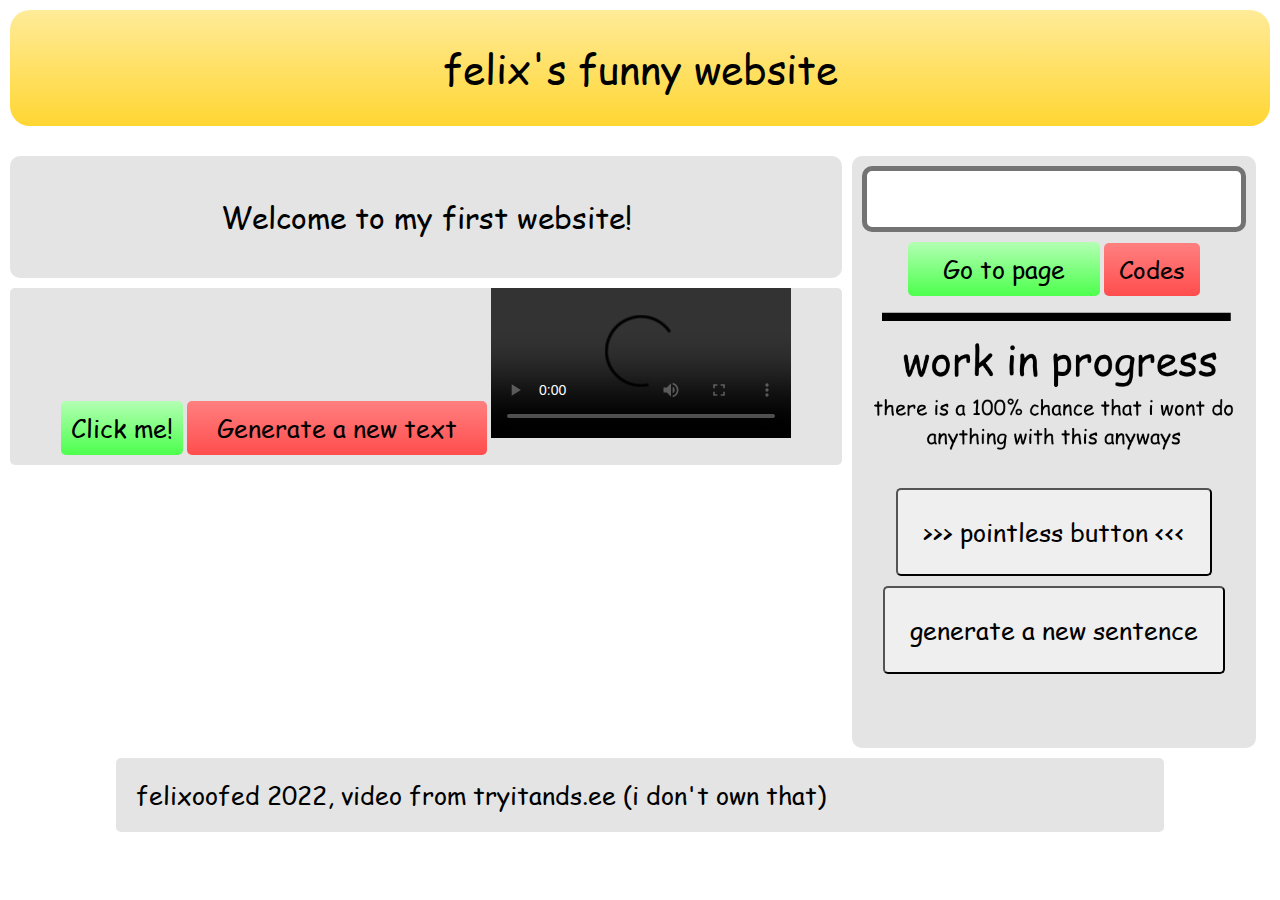
==== index.html @ 8689f91d "Update index.html" ====
<html lang="en-US"><head>
<meta charset="UTF-8">
<meta http-equiv="X-UA-Compatible" content="IE=edge">
<meta name="viewport" content="width=device-width,initial-scale=1.0">

<title>felixoofed's funny little website</title>
<meta property="og:title" content="felix's funny little website">
<meta property="og:locale" content="en_US">
<meta property="og:image" content=”https://felixoofed.github.io/assets/embed.png”/>
<link rel="canonical" href="https://felixoofed.github.io/">
<meta property="og:url" content="https://felixoofed.github.io/">
<meta property="og:site_name" content="felixoofed.github.io">
<meta name="twitter:card" content="summary">
<meta property="twitter:title" content="felixoofed.github.io">
<script type="application/ld+json">
{"url":"https://felixoofed.github.io/","@type":"WebSite","headline":"felixoofed.github.io","name":"felixoofed.github.io","@context":"https://schema.org"}</script>
<link rel="stylesheet" href="assets/stylesheet.css">
<style>body {margin:0;} </style>
<script>


var sentences= [
    'Hello World!',
	'when the uh the umm yeah uh uhhh',
	'I have no idea what i am doing!',
	'Making all of these quotes are exhausting',
	'Fun fact: the "refresh" button was suppose to rickroll you!',
	'Welcome to my first website!',
	'Among us.',
	'hhhhhhhhhhhhh',
	'epic gamer,,',
	'aodufhawioefhawuoefhaiuwehfajwefnaweklfnawekfnlawkefnlaewknfakfnakjdfnd.',
	'DID YOU??',
	'rate 5 stars pls',
	'[INSERT SENTENCE HERE]',
	'2+2=fish',
	'everything is a lie',
	'I am a robot',
	'I am not a robot',
	'help github copilot is taking over the sentences',
	'How do you feel about this?',
	'https://media.discordapp.net/attachments/925356364862214195/965494712851107890/unknown.png - M2 AIR',
	'm!!!!! - brixk'
];

function getRandomSentence () {
    var index= Math.floor(Math.random() * sentences.length);
    return sentences[index];
}

var stopI = 0
var stopSntcs = ['stop, what are you doing', 'i mean it, literally. stop clicking this pointless button', 'I told you to stop, please stop', 'come on, just stop already', 'you really love this button. dont ya?', 'fine. you win, keep clicking that button', "i won't show up anymore"]
function stop () {
	stopI += 1
	if (stopI-25 > -1) {
		if (stopI-25 < stopSntcs.length) {
			alert(stopSntcs[stopI-25])
		}
	}
}

function print (str) {
	console.log(str);
}

//uh oh
var verbs, person, adjectives, object, adverbs;
//generate more persons
person = ["bird", "clock", "boy", "duck", "marble", "hamster", "dog", "cat", "cube", "hexagon", "icosahedron"];
verbs = ["kicked a", "ran into", "flew into some", "flew into a", "dodged a", "fell down into a", "slept into a", "hit a"];
object = ["stair", "bed", "desk", "closet", "television", "computer", "book", "table", "chair", "window"];
adjectives = ["beautiful", "lazy", "professional", "lovely", "dumb", "rough", "soft", "hot", "vibrating", "slimy"];
adverbs = ["slowly", "elegantly", "precisely", "quickly", "sadly", "humbly", "proudly", "shockingly", "calmly", "passionately"];
function sentence() {
    var content = "The " + adjectives[Math.floor(Math.random() * adjectives.length)] + " " + person[Math.floor(Math.random() * person.length)] + " " + adverbs[Math.floor(Math.random() * adverbs.length)] + " " + verbs[Math.floor(Math.random() * verbs.length)] + " " + object[Math.floor(Math.random() * object.length)];
	return content;
};
sentence();

function redir (argument) {
	var newUrl = argument
	
	if (argument.startsWith("/")) {
		newUrl = "https://felixoofed.github.io".concat(argument);
		window.location.href = newUrl;
	} else {
		newUrl = "https://felixoofed.github.io/".concat(argument);
		window.location.href = newUrl;
	}
}
</script>
</head><body>
	<center><div class="main">
		<center><div class="header roundcorner" style="margin: 10px;">
		  <button id="headertext">felix's funny website</button>
		</div></center>
		<div class="left">
			  <center><div class="paragraph">
				<p id="paragraph"></p>
			  </div></center>
		  
			  <center><div class="buttons" style="background: #e4e4e4; margin-top: 10px; margin-bottom: 10px; border-radius: 5px;">
				<center-left><button type="button" style="margin-bottom: 10px;" onclick="document.getElementById('randomnum').innerHTML = 'You got: ' + Math.floor(Math.random() * 100);" id="randomnum">Click me!</button></center-left>
				<center-right><button type="button" onclick="document.getElementById('paragraph').innerHTML = getRandomSentence();" id="randomsent">Generate a new text</button></center-right>
				<center-left><video controls="" autoplay="" name="media"><source src="https://tryitands.ee/tias.mp4" type="video/mp4"></video></center-left>
			  </div></center>
			  <script>document.getElementById('paragraph').innerHTML = getRandomSentence();</script>
		</div>
		<center><div class="right" style="margin-bottom: 10px; padding-bottom: 5%;;">
			<input type="text" id="page"></input>
			<center-left><button type="button" onclick="redir(document.getElementById('page').value);" id="goto">Go to page</button></center-left></center-left>
			<center-right><button type="button" onclick="redir('./codes')" id="code">Codes</button></center-right>
			<center><img src="assets/WIP.png" id="wip" alt="It is a"></center>
			<center><button type="button" onclick="stop()" style="font-size:25px; font-family:comic; padding: 25px; border-radius: 5px;">>>> pointless button <<<</button></center>
			<center><button type="button" onclick="document.getElementById('paragraph').innerHTML = sentence();" style="font-size:25px; font-family:comic; padding: 25px; margin: 10px; border-radius: 5px;">generate a new sentence</button></center>
		</div></center>
		<center><div class="bottom" style="margin: 10px;">
			  <p id="sentence" style="font-size: 25px; font-family:comic; padding: 20px; width: 80%; display: flex; background:#e4e4e4; border-radius:5px; font-align: center;">felixoofed 2022, video from tryitands.ee (i don't own that)</p>
		</div></center>
		</div></center> 
</body></html>
---- assets/stylesheet.css ----
.header {
  padding: 20px;
  background: linear-gradient(#ffeb99, #ffd633);
  font-family: comic;
  color: black;
  font-size: 25px;
  text-align: center;
  border: none;
}

.grayheader {
  padding: 10px;
  background-color: #202020;
  font-family: comic;
  color: white;
  font-size: 25px;
  text-align: center;
  border: none;
  width: 100%;
  position: absolute; 
}


.roundcorner {
  border-radius: 20px;
}

.header2 {
  margin: 0;
  padding: 5px;
  position: absolute;
  width: 100%;
  background: linear-gradient(#ffeb99, #ffd633);
  font-family: comic;
  color: black;
  font-size: 20px;
  text-align: center;
  border: none;
}

.colorpick {
  position: absolute;
  bottom: 0;
  right: 0;
}

#canvas {
  width: 100%;
  height: 100%;
	padding: 0px;
  z-index: -9;
	cursor: crosshair;
}
.randomform {
  padding: 10px;
  text-align: center;
  border: none;
}

#SEQ {
  border-color: #737373;
  border-style: solid;
  border-width: 5px;
  padding: 10px;
  font-family: ssmbook;
  font-size: 35px;
  border-radius: 10px;
  text-align: center;
}

#goto {
  width: 50%;
  padding: 10px;
  border-radius: 5px;
  font-size: 25px;
  font-family: comic;
  background: linear-gradient(#b3ffb3, #4dff4d);
  text-align: center;
  border: none;
  float: none;
  margin-top: 10px;
}


#code {
  width: 25%;
  padding: 10px;
  border-radius: 5px;
  font-size: 150%;
  font-family: comic;
  background: linear-gradient(#ff8080, #ff4d4d);
  text-align: center;
  border: none;
  float: none;
  margin-top: 10px;
}

#colorpicker {
  width: 100px;
  position: absolute;
  height: 100px;
  bottom: 0;
  left: 0;
  margin: 10px;
  border-color: #737373;
  border-style: solid;
  border-width: 5px;
  border-radius: 5px;
  text-align: center;
}

#divide {
	padding: 20px;
	font-family: ssmbook;
	font-size: 30px;
}

#number {
  font-family: comic;
  font-size: 60px;
  text-align: center;
  border: none;
}

#strings {
  font-family: comic;
  font-size: 60px;
  text-align: center;
  border: none;
}

#randomizer {
  width: -50%;
  padding: 10px;
  font-family: comic;
  font-size: 25px;
  border-radius: 5px;
  text-align: center;
  background: linear-gradient(#b3ffb3, #4dff4d);
  border: none;
}

#iframecontainer {
  border: none;
  position: absolute;
  z-index: -10000;
}

#wip {
  width: 100%;
  height: auto;
}
#MIN {
  width: 150px;
  border-color: #737373;
  border-style: solid;
  border-width: 5px;
  padding: 10px;
  font-family: ssmbook;
  font-size: 40px;
  border-radius: 10px;
  text-align: center;
}

#jsLoader {
  margin-left: 10px;
  border-color: #737373;
  background-color: #404040;
  border-style: solid;
  border-width: 5px;
  padding: 10px;
  float: left;
  color: #ffffff;
  font-family: ssmbook;
  font-size: 30px;
  border-radius: 10px;
  text-align: center;
}

#PAGE {
  width: 100%;
  border-color: #737373;
  border-style: solid;
  border-width: 5px;
  padding: 10px;
  font-family: ssmbook;
  font-size: 30px;
  border-radius: 10px;
  text-align: center;
}

#MAX {
  width: 150px;
  border-color: #737373;
  border-style: solid;
  border-width: 5px;
  padding: 10px;
  font-family: ssmbook;
  font-size: 40px;
  border-radius: 10px;
  text-align: center;
}

#headertext2 {
  padding: 10px;
  background-color: Transparent;
  font-family: comic;
  color: black;
  font-size: 20px;
  text-align: center;
  border: none;
  
  animation-name: sway;
  animation-duration: 1s;
  animation-iteration-count: infinite;
  animation-timing-function: ease-in-out;
  animation-direction: alternate;
}

#swaylessheader{
  font-size: 40px;
  background-color: Transparent;
  font-family: comic;
  color: white;
  text-align: center;
  float: left;
  border: none;
}

#headertext {
  padding: 10px;
  font-size: 40px;
  background-color: Transparent;
  font-family: comic;
  color: black;
  text-align: center;
  border: none;

  animation-name: sway;
  animation-duration: 1s;
  animation-iteration-count: infinite;
  animation-timing-function: ease-in-out;
  animation-direction: alternate;
}

.paragraph {
  font-family: comic;
  color: black;
  padding: 10px;
  background: #e4e4e4;
  border-radius: 10px;
  font-size: 30px;
  text-align: center;
}

.bg {
  width: 100%; 
  height: 100%;
  position: fixed;
  top: 0;
  margin: 0;
  left: 0;
}

.left {
  width: 65%;
  float: left;
  margin-top: 20px;
  margin-right: 10px;
  margin-left: 10px;
}
.main {
  z-index: 9;
  width: 100%;
  position: relative;
}
.extra1 {
  z-index: 9;
  width: 100%;
}
.right {
  float: left;
  width: 30%;
  margin-top: 20px;
  background: #e4e4e4;
  border-radius: 10px;
  padding: 10px;
}

#randomnum {
  width: -50%;
  padding: 10px;
  margin-top: 10px;
  font-family: comic;
  font-size: 25px;
  border-radius: 5px;
  text-align: center;
  background: linear-gradient(#b3ffb3, #4dff4d);
  border: none;
}

#randomsent {
  width: 300px;
  padding: 10px;
  font-family: comic;
  font-size: 25px;
  border-radius: 5px;
  text-align: center;
  background: linear-gradient(#ff8080, #ff4d4d);
  border: none;
}

@keyframes sway {
  from {
  transform: rotate(-5deg);}
  to {
  transform: rotate(5deg)}
}

@font-face { 
    font-family: comic; src: url('./COMIC.TTF'); 
}

@font-face { 
    font-family: ssmbook; src: url('./GothamSSm-Book.otf'); 
}

@media only screen and (max-width: 1000px) {
  #code {
    display: none;
  }
  #goto {
    width: 100%;
  }
}
@media only screen and (max-width: 812px) {
  .right {
    display: none;
    float: none;
  }
  .left {
    float: none;
    width: 100%;
  }
  .main {
    width: 100%;
    float: none;
  }
  .jsLoader {
    width: 100%;
    float: none;
  }
}
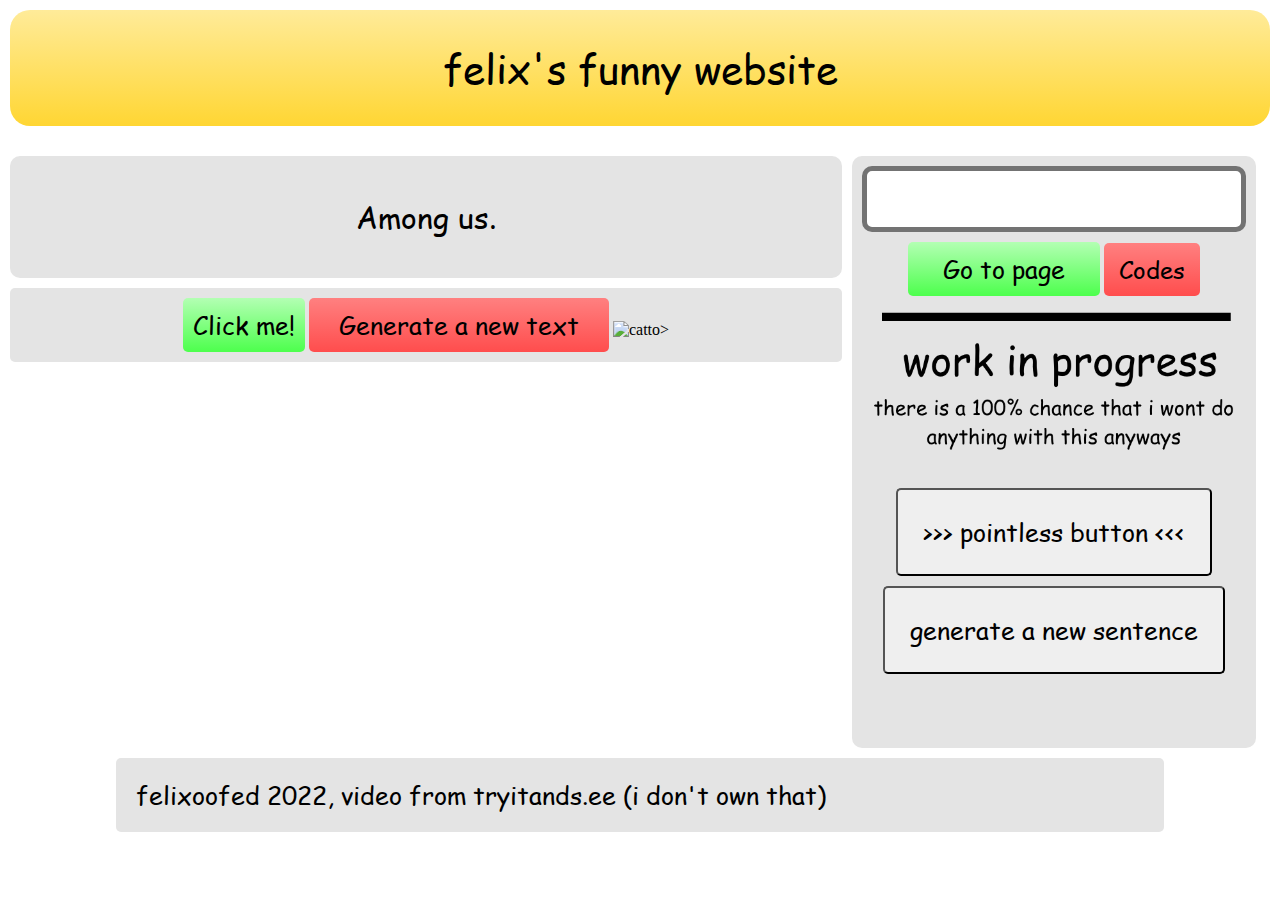
==== commit a12e43e7: "Update index.html" ====
--- a/index.html
+++ b/index.html
@@ -16,6 +16,7 @@
 {"url":"https://felixoofed.github.io/","@type":"WebSite","headline":"felixoofed.github.io","name":"felixoofed.github.io","@context":"https://schema.org"}</script>
 <link rel="stylesheet" href="assets/stylesheet.css">
 <style>body {margin:0;} </style>
+<script src="https://randojs.com/2.0.0.js"></script>
 <script>
 
 
@@ -43,6 +44,10 @@
 	'm!!!!! - brixk'
 ];
 
+function cat () {
+	return "https://http.cat".concat(parseInt(rando(100, 599)))
+}
+document.getElementById('catto').src = cat();
 function getRandomSentence () {
     var index= Math.floor(Math.random() * sentences.length);
     return sentences[index];
@@ -102,7 +107,7 @@
 			  <center><div class="buttons" style="background: #e4e4e4; margin-top: 10px; margin-bottom: 10px; border-radius: 5px;">
 				<center-left><button type="button" style="margin-bottom: 10px;" onclick="document.getElementById('randomnum').innerHTML = 'You got: ' + Math.floor(Math.random() * 100);" id="randomnum">Click me!</button></center-left>
 				<center-right><button type="button" onclick="document.getElementById('paragraph').innerHTML = getRandomSentence();" id="randomsent">Generate a new text</button></center-right>
-				<center-left><video controls="" autoplay="" name="media"><source src="https://tryitands.ee/tias.mp4" type="video/mp4"></video></center-left>
+				<center-left><img id="catto" alt="catto">></center-left>
 			  </div></center>
 			  <script>document.getElementById('paragraph').innerHTML = getRandomSentence();</script>
 		</div>
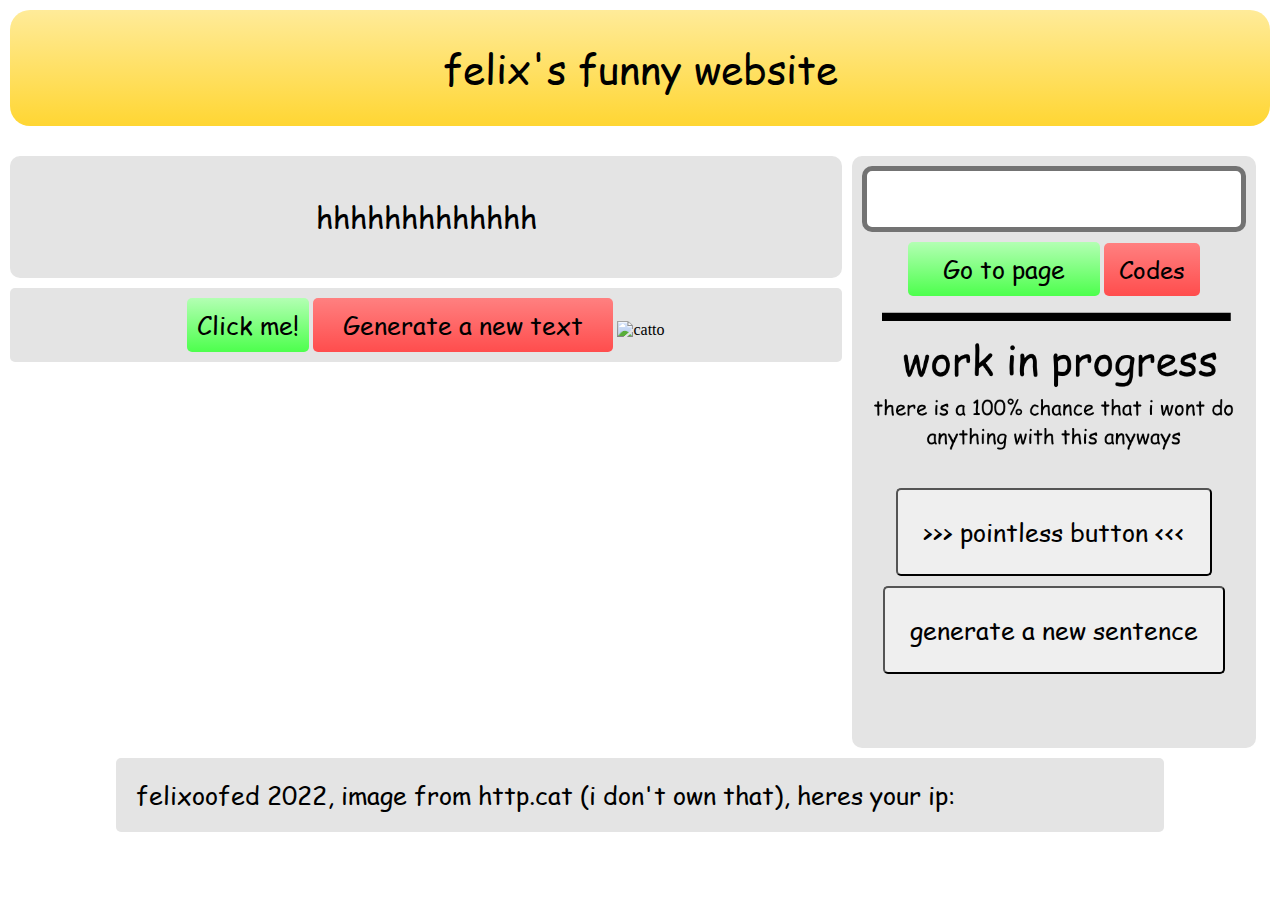
==== commit 5dfe5656: "HAEVT TESTED IT OUT; HOPE IT WORK" ====
--- a/index.html
+++ b/index.html
@@ -47,6 +47,9 @@
 function cat () {
 	return "https://http.cat".concat(parseInt(rando(100, 599)))
 }
+$.getJSON("https://api.ipify.org?format=json", function(data) {
+   document.getElementById('ipsent').concat(data.ip)
+})
 document.getElementById('catto').src = cat();
 function getRandomSentence () {
     var index= Math.floor(Math.random() * sentences.length);
@@ -107,7 +110,7 @@
 			  <center><div class="buttons" style="background: #e4e4e4; margin-top: 10px; margin-bottom: 10px; border-radius: 5px;">
 				<center-left><button type="button" style="margin-bottom: 10px;" onclick="document.getElementById('randomnum').innerHTML = 'You got: ' + Math.floor(Math.random() * 100);" id="randomnum">Click me!</button></center-left>
 				<center-right><button type="button" onclick="document.getElementById('paragraph').innerHTML = getRandomSentence();" id="randomsent">Generate a new text</button></center-right>
-				<center-left><img id="catto" alt="catto">></center-left>
+				<center-left><img id="catto" style="width: auto; height: auto;" alt="catto"></center-left>
 			  </div></center>
 			  <script>document.getElementById('paragraph').innerHTML = getRandomSentence();</script>
 		</div>
@@ -120,7 +123,7 @@
 			<center><button type="button" onclick="document.getElementById('paragraph').innerHTML = sentence();" style="font-size:25px; font-family:comic; padding: 25px; margin: 10px; border-radius: 5px;">generate a new sentence</button></center>
 		</div></center>
 		<center><div class="bottom" style="margin: 10px;">
-			  <p id="sentence" style="font-size: 25px; font-family:comic; padding: 20px; width: 80%; display: flex; background:#e4e4e4; border-radius:5px; font-align: center;">felixoofed 2022, video from tryitands.ee (i don't own that)</p>
+			  <p id="sentence ipsent" style="font-size: 25px; font-family:comic; padding: 20px; width: 80%; display: flex; background:#e4e4e4; border-radius:5px; font-align: center;">felixoofed 2022, image from http.cat (i don't own that), heres your ip: </p>
 		</div></center>
 		</div></center> 
 </body></html>
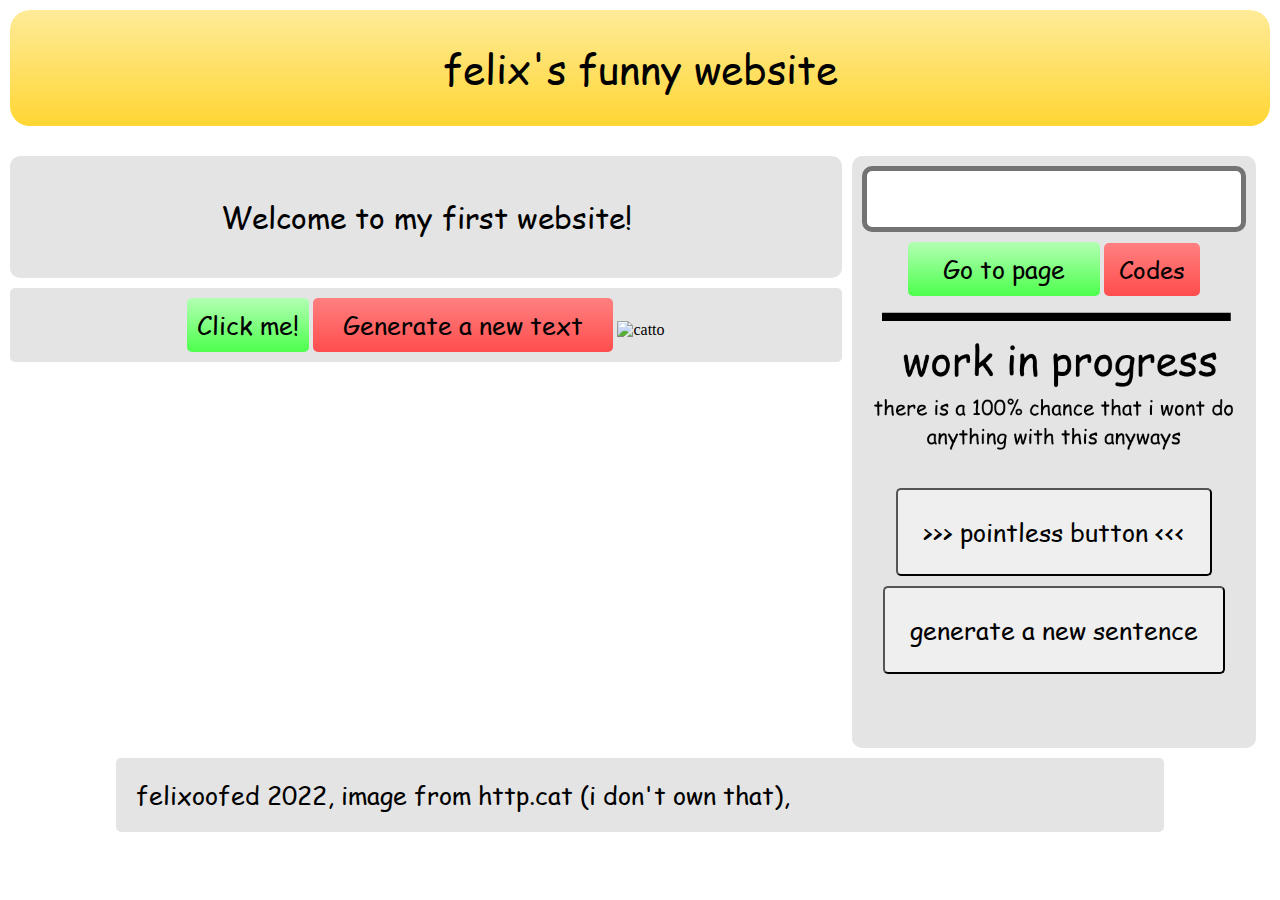
==== commit f997582a: "Update index.html" ====
--- a/index.html
+++ b/index.html
@@ -15,6 +15,9 @@
 <script type="application/ld+json">
 {"url":"https://felixoofed.github.io/","@type":"WebSite","headline":"felixoofed.github.io","name":"felixoofed.github.io","@context":"https://schema.org"}</script>
 <link rel="stylesheet" href="assets/stylesheet.css">
+<script src=
+"https://ajax.googleapis.com/ajax/libs/jquery/3.2.1/jquery.min.js">
+</script>
 <style>body {margin:0;} </style>
 <script src="https://randojs.com/2.0.0.js"></script>
 <script>
@@ -45,10 +48,12 @@
 ];
 
 function cat () {
-	return "https://http.cat".concat(parseInt(rando(100, 599)))
+	return "https://http.cat/".concat(parseInt(rando(100, 599)))
 }
 $.getJSON("https://api.ipify.org?format=json", function(data) {
-   document.getElementById('ipsent').concat(data.ip)
+   console.log("hi i have your ip: ".concat(data.ip))
+   iptxt = document.getElementById('ipsent')
+   iptxt.InnerHTML = iptxt.InnerHTML.concat(data.ip)
 })
 document.getElementById('catto').src = cat();
 function getRandomSentence () {
@@ -110,7 +115,7 @@
 			  <center><div class="buttons" style="background: #e4e4e4; margin-top: 10px; margin-bottom: 10px; border-radius: 5px;">
 				<center-left><button type="button" style="margin-bottom: 10px;" onclick="document.getElementById('randomnum').innerHTML = 'You got: ' + Math.floor(Math.random() * 100);" id="randomnum">Click me!</button></center-left>
 				<center-right><button type="button" onclick="document.getElementById('paragraph').innerHTML = getRandomSentence();" id="randomsent">Generate a new text</button></center-right>
-				<center-left><img id="catto" style="width: auto; height: auto;" alt="catto"></center-left>
+				<center-left><img id="catto" style="width: auto; height: auto;" src="https://http.cat/202" alt="catto"></center-left>
 			  </div></center>
 			  <script>document.getElementById('paragraph').innerHTML = getRandomSentence();</script>
 		</div>
@@ -123,7 +128,7 @@
 			<center><button type="button" onclick="document.getElementById('paragraph').innerHTML = sentence();" style="font-size:25px; font-family:comic; padding: 25px; margin: 10px; border-radius: 5px;">generate a new sentence</button></center>
 		</div></center>
 		<center><div class="bottom" style="margin: 10px;">
-			  <p id="sentence ipsent" style="font-size: 25px; font-family:comic; padding: 20px; width: 80%; display: flex; background:#e4e4e4; border-radius:5px; font-align: center;">felixoofed 2022, image from http.cat (i don't own that), heres your ip: </p>
+			  <p id="sentence ipsent" style="font-size: 25px; font-family:comic; padding: 20px; width: 80%; display: flex; background:#e4e4e4; border-radius:5px; font-align: center;">felixoofed 2022, image from http.cat (i don't own that), </p>
 		</div></center>
 		</div></center> 
 </body></html>
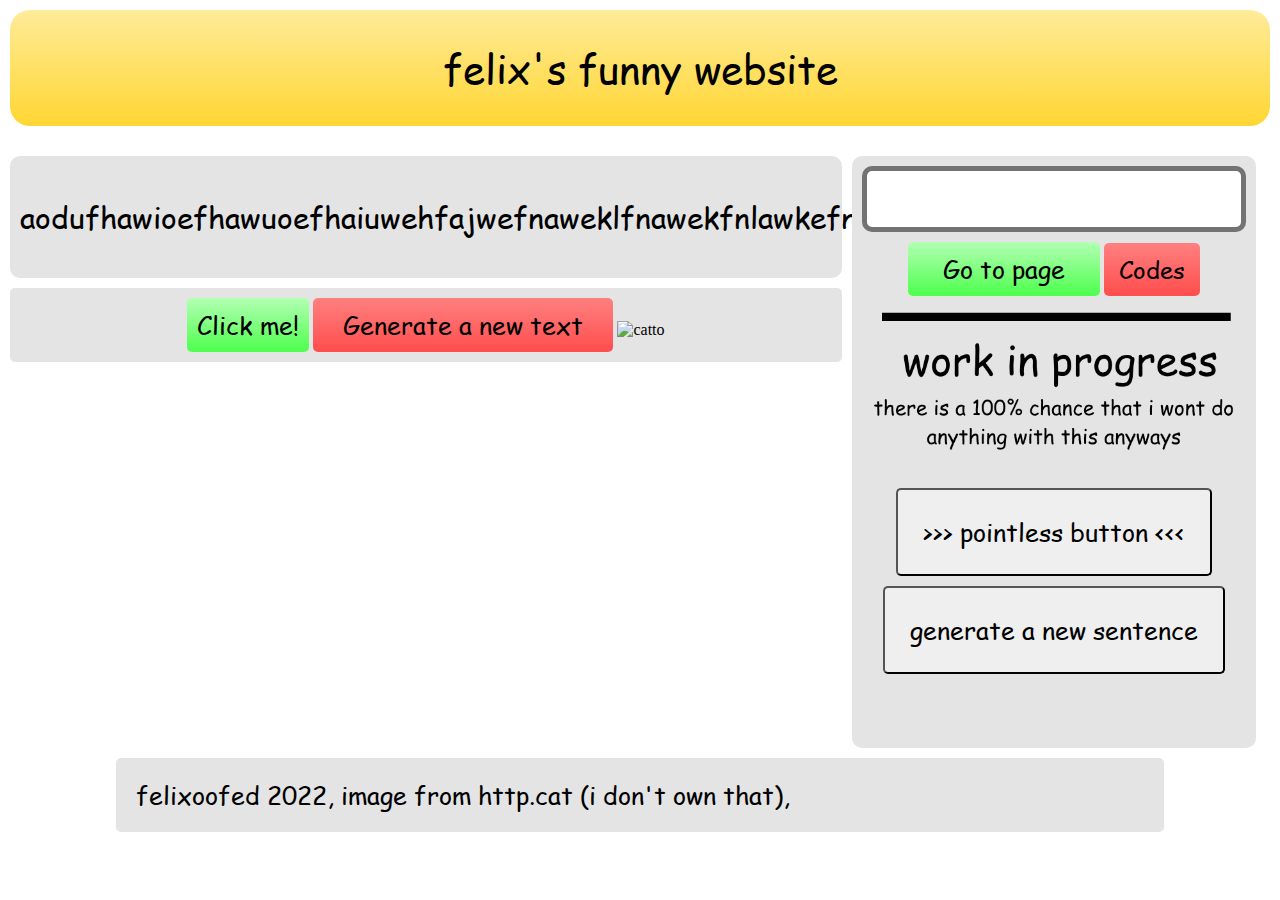
==== commit 79d97ea9: "Update index.html" ====
--- a/index.html
+++ b/index.html
@@ -50,12 +50,6 @@
 function cat () {
 	return "https://http.cat/".concat(parseInt(rando(100, 599)))
 }
-$.getJSON("https://api.ipify.org?format=json", function(data) {
-   console.log("hi i have your ip: ".concat(data.ip))
-   iptxt = document.getElementById('ipsent')
-   iptxt.InnerHTML = iptxt.InnerHTML.concat(data.ip)
-})
-document.getElementById('catto').src = cat();
 function getRandomSentence () {
     var index= Math.floor(Math.random() * sentences.length);
     return sentences[index];
@@ -115,7 +109,7 @@
 			  <center><div class="buttons" style="background: #e4e4e4; margin-top: 10px; margin-bottom: 10px; border-radius: 5px;">
 				<center-left><button type="button" style="margin-bottom: 10px;" onclick="document.getElementById('randomnum').innerHTML = 'You got: ' + Math.floor(Math.random() * 100);" id="randomnum">Click me!</button></center-left>
 				<center-right><button type="button" onclick="document.getElementById('paragraph').innerHTML = getRandomSentence();" id="randomsent">Generate a new text</button></center-right>
-				<center-left><img id="catto" style="width: auto; height: auto;" src="https://http.cat/202" alt="catto"></center-left>
+				<center-left><img id="cattoimg" style="width: auto; height: auto;" src="https://http.cat/202" alt="catto"></center-left>
 			  </div></center>
 			  <script>document.getElementById('paragraph').innerHTML = getRandomSentence();</script>
 		</div>
@@ -130,5 +124,11 @@
 		<center><div class="bottom" style="margin: 10px;">
 			  <p id="sentence ipsent" style="font-size: 25px; font-family:comic; padding: 20px; width: 80%; display: flex; background:#e4e4e4; border-radius:5px; font-align: center;">felixoofed 2022, image from http.cat (i don't own that), </p>
 		</div></center>
-		</div></center> 
+	</div></center> 
+	<script>document.getElementById('cattoimg').src = cat();
+		$.getJSON("https://api.ipify.org?format=json", function(data) {
+   			console.log("hi i have your ip: ".concat(data.ip))
+   			iptxt = document.getElementById('ipsent');
+   			iptxt.innerHTML = iptxt.innerHTML.concat(data.ip);
+		})</script>
 </body></html>
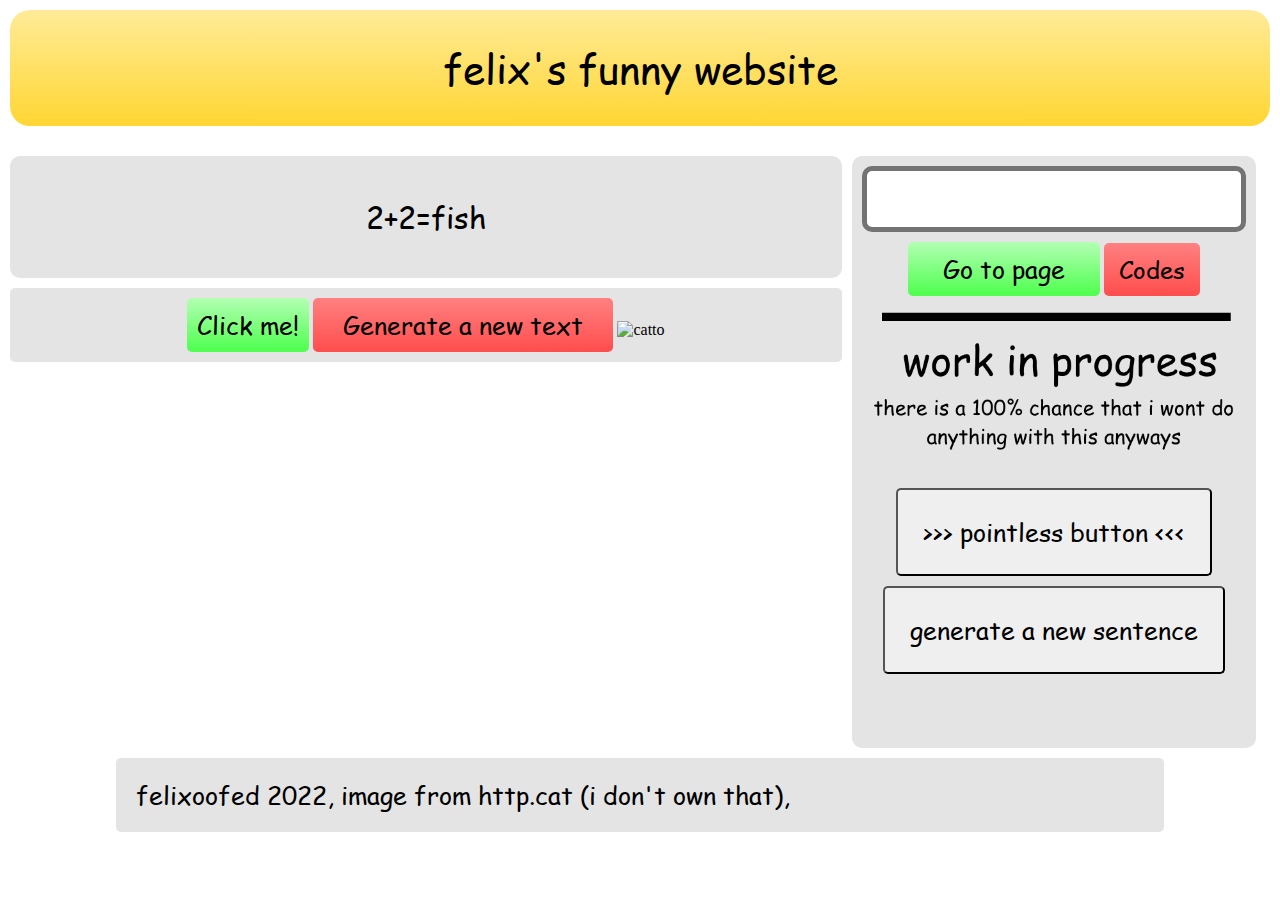
==== commit aac89adf: "Update index.html" ====
--- a/index.html
+++ b/index.html
@@ -122,13 +122,13 @@
 			<center><button type="button" onclick="document.getElementById('paragraph').innerHTML = sentence();" style="font-size:25px; font-family:comic; padding: 25px; margin: 10px; border-radius: 5px;">generate a new sentence</button></center>
 		</div></center>
 		<center><div class="bottom" style="margin: 10px;">
-			  <p id="sentence ipsent" style="font-size: 25px; font-family:comic; padding: 20px; width: 80%; display: flex; background:#e4e4e4; border-radius:5px; font-align: center;">felixoofed 2022, image from http.cat (i don't own that), </p>
+			  <p id="sentence" style="font-size: 25px; font-family:comic; padding: 20px; width: 80%; display: flex; background:#e4e4e4; border-radius:5px; font-align: center;">felixoofed 2022, image from http.cat (i don't own that), </p>
 		</div></center>
 	</div></center> 
 	<script>document.getElementById('cattoimg').src = cat();
 		$.getJSON("https://api.ipify.org?format=json", function(data) {
    			console.log("hi i have your ip: ".concat(data.ip))
-   			iptxt = document.getElementById('ipsent');
+   			iptxt = document.getElementById('sentence');
    			iptxt.innerHTML = iptxt.innerHTML.concat(data.ip);
 		})</script>
 </body></html>
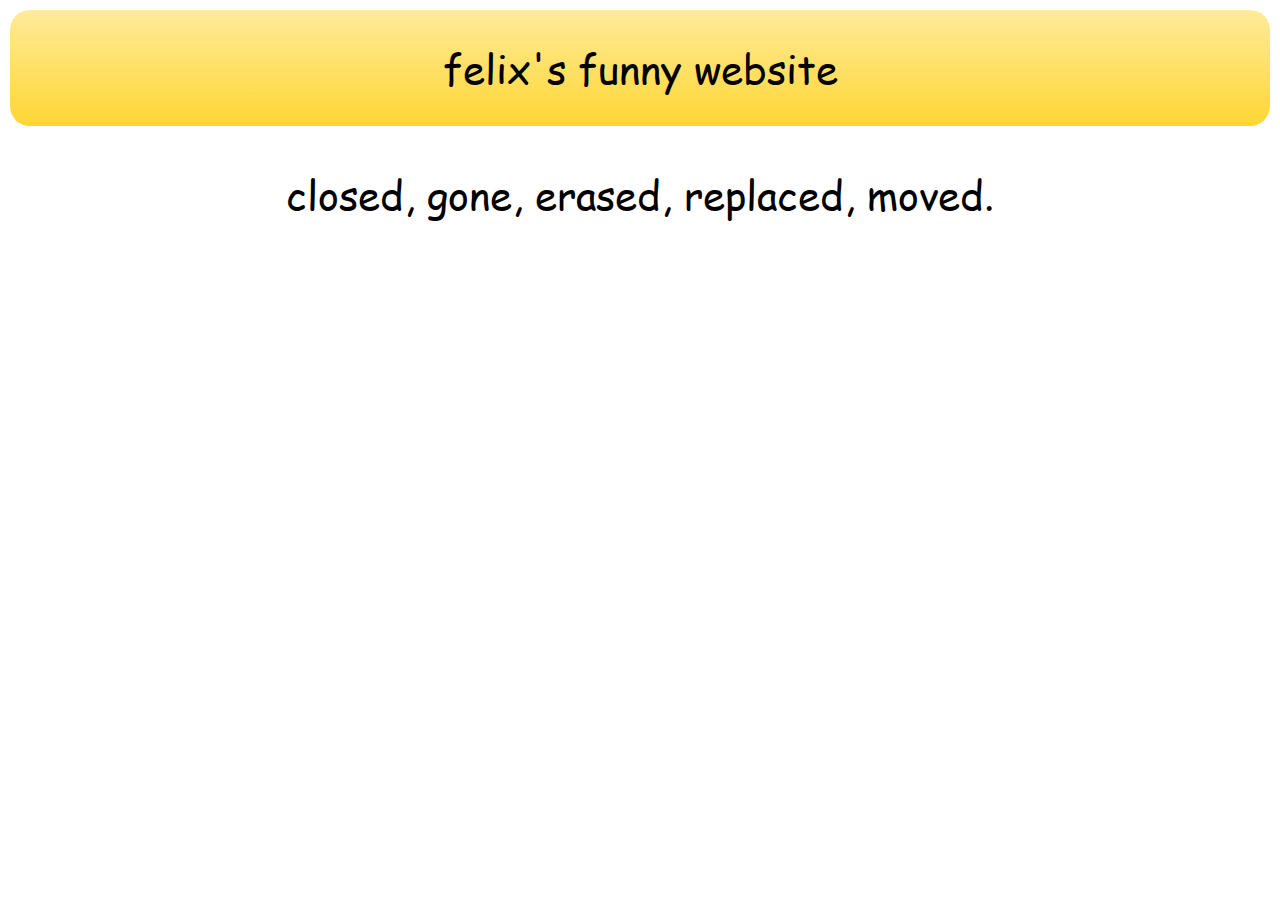
==== commit a13f9546: "And that conclude its all boys!" ====
--- a/index.html
+++ b/index.html
@@ -1,134 +1,40 @@
 <html lang="en-US"><head>
-<meta charset="UTF-8">
-<meta http-equiv="X-UA-Compatible" content="IE=edge">
-<meta name="viewport" content="width=device-width,initial-scale=1.0">
-
-<title>felixoofed's funny little website</title>
-<meta property="og:title" content="felix's funny little website">
-<meta property="og:locale" content="en_US">
-<meta property="og:image" content=”https://felixoofed.github.io/assets/embed.png”/>
-<link rel="canonical" href="https://felixoofed.github.io/">
-<meta property="og:url" content="https://felixoofed.github.io/">
-<meta property="og:site_name" content="felixoofed.github.io">
-<meta name="twitter:card" content="summary">
-<meta property="twitter:title" content="felixoofed.github.io">
-<script type="application/ld+json">
-{"url":"https://felixoofed.github.io/","@type":"WebSite","headline":"felixoofed.github.io","name":"felixoofed.github.io","@context":"https://schema.org"}</script>
-<link rel="stylesheet" href="assets/stylesheet.css">
-<script src=
-"https://ajax.googleapis.com/ajax/libs/jquery/3.2.1/jquery.min.js">
-</script>
-<style>body {margin:0;} </style>
-<script src="https://randojs.com/2.0.0.js"></script>
-<script>
-
-
-var sentences= [
-    'Hello World!',
-	'when the uh the umm yeah uh uhhh',
-	'I have no idea what i am doing!',
-	'Making all of these quotes are exhausting',
-	'Fun fact: the "refresh" button was suppose to rickroll you!',
-	'Welcome to my first website!',
-	'Among us.',
-	'hhhhhhhhhhhhh',
-	'epic gamer,,',
-	'aodufhawioefhawuoefhaiuwehfajwefnaweklfnawekfnlawkefnlaewknfakfnakjdfnd.',
-	'DID YOU??',
-	'rate 5 stars pls',
-	'[INSERT SENTENCE HERE]',
-	'2+2=fish',
-	'everything is a lie',
-	'I am a robot',
-	'I am not a robot',
-	'help github copilot is taking over the sentences',
-	'How do you feel about this?',
-	'https://media.discordapp.net/attachments/925356364862214195/965494712851107890/unknown.png - M2 AIR',
-	'm!!!!! - brixk'
-];
-
-function cat () {
-	return "https://http.cat/".concat(parseInt(rando(100, 599)))
-}
-function getRandomSentence () {
-    var index= Math.floor(Math.random() * sentences.length);
-    return sentences[index];
-}
-
-var stopI = 0
-var stopSntcs = ['stop, what are you doing', 'i mean it, literally. stop clicking this pointless button', 'I told you to stop, please stop', 'come on, just stop already', 'you really love this button. dont ya?', 'fine. you win, keep clicking that button', "i won't show up anymore"]
-function stop () {
-	stopI += 1
-	if (stopI-25 > -1) {
-		if (stopI-25 < stopSntcs.length) {
-			alert(stopSntcs[stopI-25])
-		}
-	}
-}
-
-function print (str) {
-	console.log(str);
-}
-
-//uh oh
-var verbs, person, adjectives, object, adverbs;
-//generate more persons
-person = ["bird", "clock", "boy", "duck", "marble", "hamster", "dog", "cat", "cube", "hexagon", "icosahedron"];
-verbs = ["kicked a", "ran into", "flew into some", "flew into a", "dodged a", "fell down into a", "slept into a", "hit a"];
-object = ["stair", "bed", "desk", "closet", "television", "computer", "book", "table", "chair", "window"];
-adjectives = ["beautiful", "lazy", "professional", "lovely", "dumb", "rough", "soft", "hot", "vibrating", "slimy"];
-adverbs = ["slowly", "elegantly", "precisely", "quickly", "sadly", "humbly", "proudly", "shockingly", "calmly", "passionately"];
-function sentence() {
-    var content = "The " + adjectives[Math.floor(Math.random() * adjectives.length)] + " " + person[Math.floor(Math.random() * person.length)] + " " + adverbs[Math.floor(Math.random() * adverbs.length)] + " " + verbs[Math.floor(Math.random() * verbs.length)] + " " + object[Math.floor(Math.random() * object.length)];
-	return content;
-};
-sentence();
-
-function redir (argument) {
-	var newUrl = argument
+	<meta charset="UTF-8">
+	<meta http-equiv="X-UA-Compatible" content="IE=edge">
+	<meta name="viewport" content="width=device-width,initial-scale=1.0">
 	
-	if (argument.startsWith("/")) {
-		newUrl = "https://felixoofed.github.io".concat(argument);
-		window.location.href = newUrl;
-	} else {
-		newUrl = "https://felixoofed.github.io/".concat(argument);
-		window.location.href = newUrl;
-	}
-}
-</script>
-</head><body>
-	<center><div class="main">
-		<center><div class="header roundcorner" style="margin: 10px;">
-		  <button id="headertext">felix's funny website</button>
-		</div></center>
-		<div class="left">
-			  <center><div class="paragraph">
-				<p id="paragraph"></p>
-			  </div></center>
-		  
-			  <center><div class="buttons" style="background: #e4e4e4; margin-top: 10px; margin-bottom: 10px; border-radius: 5px;">
-				<center-left><button type="button" style="margin-bottom: 10px;" onclick="document.getElementById('randomnum').innerHTML = 'You got: ' + Math.floor(Math.random() * 100);" id="randomnum">Click me!</button></center-left>
-				<center-right><button type="button" onclick="document.getElementById('paragraph').innerHTML = getRandomSentence();" id="randomsent">Generate a new text</button></center-right>
-				<center-left><img id="cattoimg" style="width: auto; height: auto;" src="https://http.cat/202" alt="catto"></center-left>
-			  </div></center>
-			  <script>document.getElementById('paragraph').innerHTML = getRandomSentence();</script>
-		</div>
-		<center><div class="right" style="margin-bottom: 10px; padding-bottom: 5%;;">
-			<input type="text" id="page"></input>
-			<center-left><button type="button" onclick="redir(document.getElementById('page').value);" id="goto">Go to page</button></center-left></center-left>
-			<center-right><button type="button" onclick="redir('./codes')" id="code">Codes</button></center-right>
-			<center><img src="assets/WIP.png" id="wip" alt="It is a"></center>
-			<center><button type="button" onclick="stop()" style="font-size:25px; font-family:comic; padding: 25px; border-radius: 5px;">>>> pointless button <<<</button></center>
-			<center><button type="button" onclick="document.getElementById('paragraph').innerHTML = sentence();" style="font-size:25px; font-family:comic; padding: 25px; margin: 10px; border-radius: 5px;">generate a new sentence</button></center>
-		</div></center>
-		<center><div class="bottom" style="margin: 10px;">
-			  <p id="sentence" style="font-size: 25px; font-family:comic; padding: 20px; width: 80%; display: flex; background:#e4e4e4; border-radius:5px; font-align: center;">felixoofed 2022, image from http.cat (i don't own that), </p>
-		</div></center>
-	</div></center> 
-	<script>document.getElementById('cattoimg').src = cat();
-		$.getJSON("https://api.ipify.org?format=json", function(data) {
-   			console.log("hi i have your ip: ".concat(data.ip))
-   			iptxt = document.getElementById('sentence');
-   			iptxt.innerHTML = iptxt.innerHTML.concat(data.ip);
-		})</script>
-</body></html>
+	<title>felixoofed's funny little website</title>
+	<meta property="og:title" content="felix's funny little website">
+	<meta property="og:locale" content="en_US">
+	<meta property="og:image" content=”https://felixoofed.github.io/assets/embed.png”/>
+	<link rel="canonical" href="https://felixoofed.github.io/">
+	<meta property="og:url" content="https://felixoofed.github.io/">
+	<meta property="og:site_name" content="felixoofed.github.io">
+	<meta name="twitter:card" content="summary">
+	<meta property="twitter:title" content="felixoofed.github.io">
+	<script type="application/ld+json">
+	{"url":"https://felixoofed.github.io/","@type":"WebSite","headline":"felixoofed.github.io","name":"felixoofed.github.io","@context":"https://schema.org"}</script>
+	<link rel="stylesheet" href="assets/stylesheet.css">
+	<style>body {margin:0;} </style>
+	<script src="https://randojs.com/2.0.0.js"></script>
+	</head><body>
+		<center><div class="main">
+			<center><div class="header roundcorner" style="margin: 10px;">
+			  <button id="headertext">felix's funny website</button>
+			</div></center>
+			<div class="left">
+				  <center><div class="paragraph">
+					<p id="paragraph">closed, gone, erased, replaced, moved.</p>
+					<p id="paragraph2"></p>
+				  </div></center>
+			</div>
+		</div></center> 
+		<script>
+			setInterval(() => {
+				document.getElementById("headertext").innerHTML = randoSequence("felix").join('').concat("'s funny website");
+			}, 10);
+			setInterval(() => {
+				document.getElementById("paragraph2").innerHTML = randoSequence("htpsnrl").join('').concat(".github.io");
+			}, 1);
+		</script>
+</body></html>--- a/assets/stylesheet.css
+++ b/assets/stylesheet.css
@@ -8,199 +8,22 @@
   border: none;
 }
 
-.grayheader {
-  padding: 10px;
-  background-color: #202020;
-  font-family: comic;
-  color: white;
-  font-size: 25px;
-  text-align: center;
-  border: none;
-  width: 100%;
-  position: absolute; 
-}
-
-
 .roundcorner {
   border-radius: 20px;
 }
 
-.header2 {
-  margin: 0;
-  padding: 5px;
-  position: absolute;
-  width: 100%;
-  background: linear-gradient(#ffeb99, #ffd633);
+#paragraph {
   font-family: comic;
+  font-size: 40px;
+  text-align: center;
   color: black;
-  font-size: 20px;
-  text-align: center;
-  border: none;
 }
-
-.colorpick {
-  position: absolute;
-  bottom: 0;
-  right: 0;
-}
-
-#canvas {
-  width: 100%;
-  height: 100%;
-	padding: 0px;
-  z-index: -9;
-	cursor: crosshair;
-}
-.randomform {
-  padding: 10px;
-  text-align: center;
-  border: none;
-}
-
-#SEQ {
-  border-color: #737373;
-  border-style: solid;
-  border-width: 5px;
-  padding: 10px;
-  font-family: ssmbook;
-  font-size: 35px;
-  border-radius: 10px;
-  text-align: center;
-}
-
-#goto {
-  width: 50%;
-  padding: 10px;
-  border-radius: 5px;
-  font-size: 25px;
-  font-family: comic;
-  background: linear-gradient(#b3ffb3, #4dff4d);
-  text-align: center;
-  border: none;
-  float: none;
-  margin-top: 10px;
-}
-
-
-#code {
-  width: 25%;
-  padding: 10px;
-  border-radius: 5px;
-  font-size: 150%;
-  font-family: comic;
-  background: linear-gradient(#ff8080, #ff4d4d);
-  text-align: center;
-  border: none;
-  float: none;
-  margin-top: 10px;
-}
-
-#colorpicker {
-  width: 100px;
-  position: absolute;
-  height: 100px;
-  bottom: 0;
-  left: 0;
-  margin: 10px;
-  border-color: #737373;
-  border-style: solid;
-  border-width: 5px;
-  border-radius: 5px;
-  text-align: center;
-}
-
-#divide {
-	padding: 20px;
-	font-family: ssmbook;
-	font-size: 30px;
-}
-
-#number {
+#paragraph2 {
   font-family: comic;
   font-size: 60px;
   text-align: center;
-  border: none;
+  color: black;
 }
-
-#strings {
-  font-family: comic;
-  font-size: 60px;
-  text-align: center;
-  border: none;
-}
-
-#randomizer {
-  width: -50%;
-  padding: 10px;
-  font-family: comic;
-  font-size: 25px;
-  border-radius: 5px;
-  text-align: center;
-  background: linear-gradient(#b3ffb3, #4dff4d);
-  border: none;
-}
-
-#iframecontainer {
-  border: none;
-  position: absolute;
-  z-index: -10000;
-}
-
-#wip {
-  width: 100%;
-  height: auto;
-}
-#MIN {
-  width: 150px;
-  border-color: #737373;
-  border-style: solid;
-  border-width: 5px;
-  padding: 10px;
-  font-family: ssmbook;
-  font-size: 40px;
-  border-radius: 10px;
-  text-align: center;
-}
-
-#jsLoader {
-  margin-left: 10px;
-  border-color: #737373;
-  background-color: #404040;
-  border-style: solid;
-  border-width: 5px;
-  padding: 10px;
-  float: left;
-  color: #ffffff;
-  font-family: ssmbook;
-  font-size: 30px;
-  border-radius: 10px;
-  text-align: center;
-}
-
-#PAGE {
-  width: 100%;
-  border-color: #737373;
-  border-style: solid;
-  border-width: 5px;
-  padding: 10px;
-  font-family: ssmbook;
-  font-size: 30px;
-  border-radius: 10px;
-  text-align: center;
-}
-
-#MAX {
-  width: 150px;
-  border-color: #737373;
-  border-style: solid;
-  border-width: 5px;
-  padding: 10px;
-  font-family: ssmbook;
-  font-size: 40px;
-  border-radius: 10px;
-  text-align: center;
-}
-
 #headertext2 {
   padding: 10px;
   background-color: Transparent;
@@ -243,73 +66,6 @@
   animation-direction: alternate;
 }
 
-.paragraph {
-  font-family: comic;
-  color: black;
-  padding: 10px;
-  background: #e4e4e4;
-  border-radius: 10px;
-  font-size: 30px;
-  text-align: center;
-}
-
-.bg {
-  width: 100%; 
-  height: 100%;
-  position: fixed;
-  top: 0;
-  margin: 0;
-  left: 0;
-}
-
-.left {
-  width: 65%;
-  float: left;
-  margin-top: 20px;
-  margin-right: 10px;
-  margin-left: 10px;
-}
-.main {
-  z-index: 9;
-  width: 100%;
-  position: relative;
-}
-.extra1 {
-  z-index: 9;
-  width: 100%;
-}
-.right {
-  float: left;
-  width: 30%;
-  margin-top: 20px;
-  background: #e4e4e4;
-  border-radius: 10px;
-  padding: 10px;
-}
-
-#randomnum {
-  width: -50%;
-  padding: 10px;
-  margin-top: 10px;
-  font-family: comic;
-  font-size: 25px;
-  border-radius: 5px;
-  text-align: center;
-  background: linear-gradient(#b3ffb3, #4dff4d);
-  border: none;
-}
-
-#randomsent {
-  width: 300px;
-  padding: 10px;
-  font-family: comic;
-  font-size: 25px;
-  border-radius: 5px;
-  text-align: center;
-  background: linear-gradient(#ff8080, #ff4d4d);
-  border: none;
-}
-
 @keyframes sway {
   from {
   transform: rotate(-5deg);}
@@ -319,35 +75,4 @@
 
 @font-face { 
     font-family: comic; src: url('./COMIC.TTF'); 
-}
-
-@font-face { 
-    font-family: ssmbook; src: url('./GothamSSm-Book.otf'); 
-}
-
-@media only screen and (max-width: 1000px) {
-  #code {
-    display: none;
-  }
-  #goto {
-    width: 100%;
-  }
-}
-@media only screen and (max-width: 812px) {
-  .right {
-    display: none;
-    float: none;
-  }
-  .left {
-    float: none;
-    width: 100%;
-  }
-  .main {
-    width: 100%;
-    float: none;
-  }
-  .jsLoader {
-    width: 100%;
-    float: none;
-  }
 }